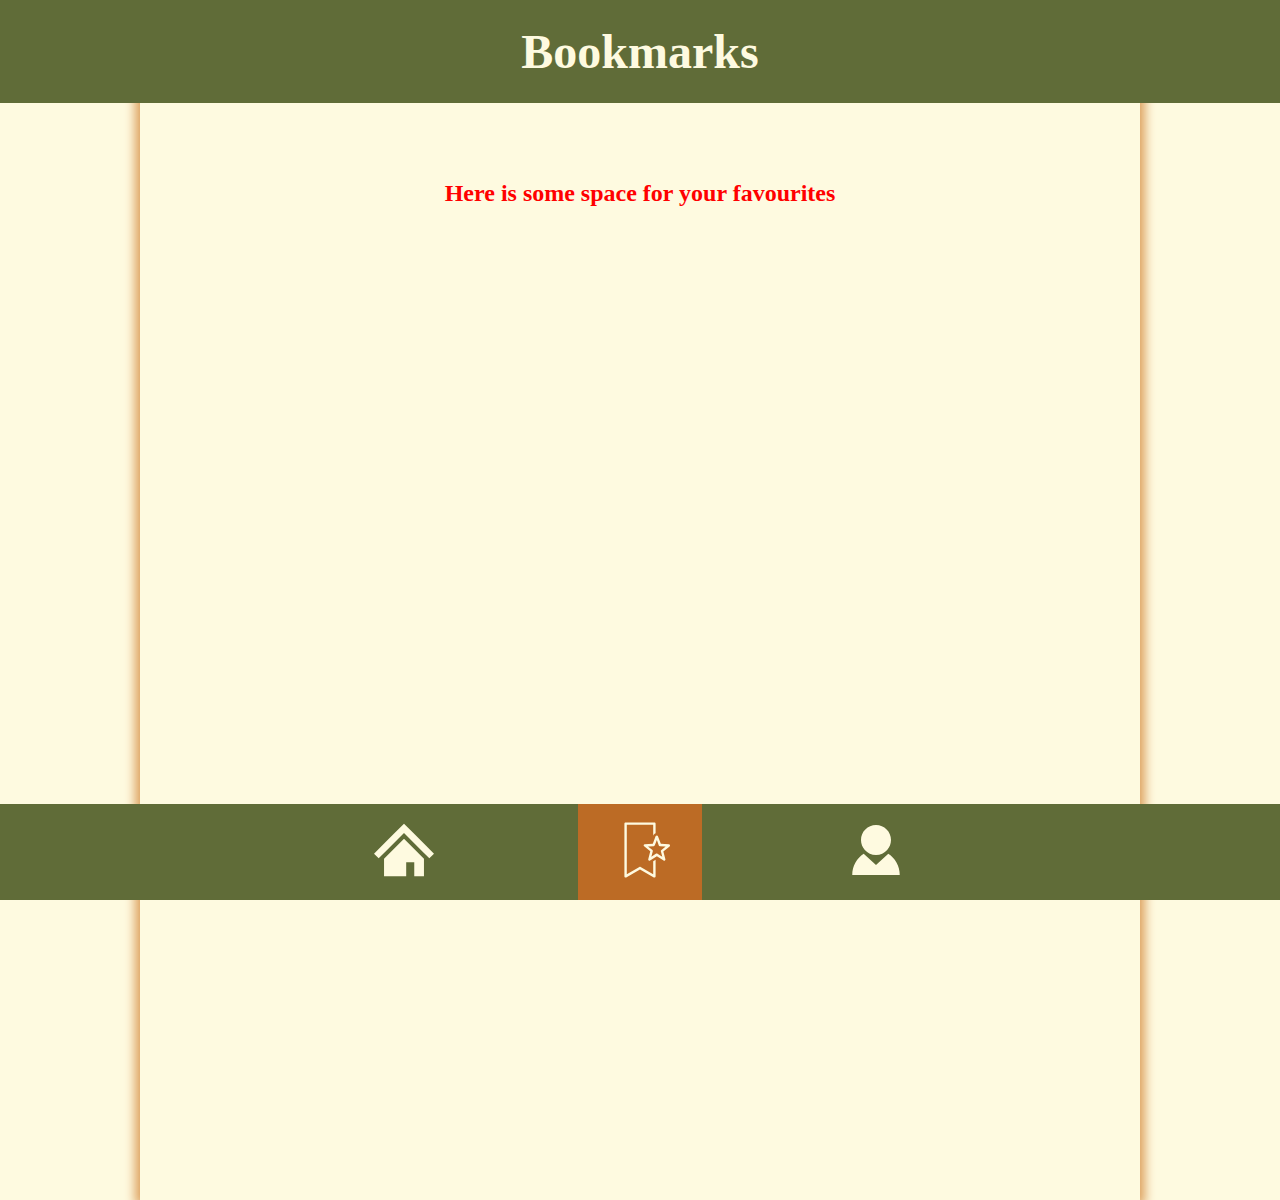
==== html/bookmarks.html @ bf46352c "add about section" ====
<!DOCTYPE html>
<html lang="en">

<head>
  <meta charset="UTF-8">
  <meta http-equiv="X-UA-Compatible" content="IE=edge">
  <meta name="viewport" content="width=device-width, initial-scale=1.0">
  <link rel="stylesheet" href="../css/styles.css">
  <link rel="stylesheet" href="../css/bookmarks.css">
  <title>Recap Prject 1</title>
</head>

<body>
  <header class="header">
    <h1 class="header__headline">Bookmarks</h1>
  </header>

  <main class="main">
    <h2 class="test">Here is some space for your favourites</h2>
  </main>

  <footer class="footer">
    <nav class="footer__nav">
      <a href="../index.html" class="nav__link nav__link--hover">
        <svg class="nav__icon" version="1.1" id="_x32_" xmlns="http://www.w3.org/2000/svg"
          xmlns:xlink="http://www.w3.org/1999/xlink" viewBox="0 0 512 512" xml:space="preserve" fill="#000000">
          <g id="SVGRepo_bgCarrier" stroke-width="0"></g>
          <g id="SVGRepo_tracerCarrier" stroke-linecap="round" stroke-linejoin="round"></g>
          <g id="SVGRepo_iconCarrier">
            <g>
              <polygon class="st0"
                points="442.531,218 344.828,120.297 256,31.469 167.172,120.297 69.438,218.047 0,287.469 39.984,327.453 109.406,258.031 207.156,160.281 256,111.438 304.844,160.281 402.531,257.984 472.016,327.453 512,287.469 ">
              </polygon>
              <polygon class="st0"
                points="85.719,330.375 85.719,480.531 274.75,480.531 274.75,361.547 343.578,361.547 343.578,480.531 426.281,480.531 426.281,330.328 256.016,160.063 ">
              </polygon>
            </g>
          </g>
        </svg>
      </a>

      <a href="#" class="nav__link nav__link--hover nav__link--activ">
        <svg class="nav__icon" xmlns="http://www.w3.org/2000/svg" x="0px" y="0px" viewBox="0 0 50 50">
          <path
            d="M 13 2 C 12.447 2 12 2.448 12 3 L 12 47 C 12 47.358 12.190953 47.689187 12.501953 47.867188 C 12.812953 48.045187 13.194906 48.043281 13.503906 47.863281 L 25 41.158203 L 36.496094 47.863281 C 36.651094 47.954281 36.826 48 37 48 C 37.172 48 37.344047 47.956187 37.498047 47.867188 C 37.809047 47.689188 38 47.358 38 47 L 38 33.167969 L 36 34.447266 L 36 45.259766 L 25.503906 39.136719 C 25.348906 39.045719 25.174 39 25 39 C 24.826 39 24.651094 39.045719 24.496094 39.136719 L 14 45.259766 L 14 4 L 36 4 L 36 13.205078 L 36.345703 12.298828 L 36.648438 11.996094 C 36.868437 11.776094 37.348953 11.365187 38.001953 11.117188 L 38.001953 3 C 38.001953 2.448 37.554953 2 37.001953 2 L 13 2 z M 39.0625 12.910156 C 38.6625 12.910156 38.2625 13.210156 38.0625 13.410156 L 35.662109 19.710938 L 28.962891 20.111328 C 28.562891 20.111328 28.1625 20.410547 28.0625 20.810547 C 27.9625 21.210547 28.062891 21.710156 28.462891 21.910156 L 33.5625 26.111328 L 31.861328 32.611328 C 31.761328 33.011328 31.961719 33.510937 32.261719 33.710938 C 32.461719 33.810938 32.661328 33.910156 32.861328 33.910156 C 33.062328 33.910156 33.263891 33.810938 33.462891 33.710938 L 39.0625 30.111328 L 44.662109 33.810547 C 44.962109 34.110547 45.461719 34.010547 45.761719 33.810547 C 46.161719 33.510547 46.262109 33.110937 46.162109 32.710938 L 44.462891 26.210938 L 49.662109 22.011719 C 49.962109 21.711719 50.062891 21.310156 49.962891 20.910156 C 49.862891 20.510156 49.4625 20.210938 49.0625 20.210938 L 42.361328 19.810547 L 39.962891 13.511719 C 39.862891 13.211719 39.4625 12.910156 39.0625 12.910156 z M 39.0625 16.710938 L 40.662109 21.210938 C 40.862109 21.510937 41.1625 21.810547 41.5625 21.810547 L 46.363281 22.111328 L 42.662109 25.111328 C 42.362109 25.311328 42.263281 25.711328 42.363281 26.111328 L 43.5625 30.710938 L 39.5625 28.111328 C 39.4625 28.011328 39.2625 27.910156 39.0625 27.910156 C 38.8615 27.910156 38.662891 28.011719 38.462891 28.011719 L 34.462891 30.611328 L 35.662109 26.011719 C 35.762109 25.711719 35.663281 25.211719 35.363281 25.011719 L 31.662109 22.011719 L 36.462891 21.810547 C 36.862891 21.710547 37.163281 21.511328 37.363281 21.111328 L 39.0625 16.710938 z">
          </path>
        </svg>
      </a>

      <a href="./profile.html" class="nav__link nav__link--hover">
        <svg class="nav__icon" viewBox="0 0 48 48" xmlns="http://www.w3.org/2000/svg">
          <g id="SVGRepo_bgCarrier" stroke-width="0"></g>
          <g id="SVGRepo_tracerCarrier" stroke-linecap="round" stroke-linejoin="round"></g>
          <g id="SVGRepo_iconCarrier">
            <path d="M0 0h48v48H0z" fill="none"></path>
            <g id="Shopicon">
              <path
                d="M33.843,26.914L24,36l-9.843-9.086C8.674,30.421,5,36.749,5,44h38C43,36.749,39.326,30.421,33.843,26.914z">
              </path>
              <path
                d="M24,28c3.55,0,6.729-1.55,8.926-4C34.831,21.876,36,19.078,36,16c0-6.627-5.373-12-12-12S12,9.373,12,16 c0,3.078,1.169,5.876,3.074,8C17.271,26.45,20.45,28,24,28z">
              </path>
            </g>
          </g>
        </svg>
      </a>
    </nav>
  </footer>
</body>

</html>
---- css/styles.css ----
/* Color variables */

:root {
  --green: #606C38;
  --dark-green: #283618;
  --cream: #FEFAE0;
  --light-brown: #DDA15E;
  --brown: #bc6b25;
}

/* General styles */

*,
*::after,
*::before {
  box-sizing: border-box;
}

html {
  background-color: var(--cream);
  scroll-behavior: smooth;
}

body {
  margin: 0 auto 0 auto;
  padding: 0;
  min-height: 1200px;
  max-width: 1000px;
  display: flex;
  flex-direction: column;
  align-items: center;
  box-shadow: 0px 0px 10px 5px var(--light-brown);
  flex-shrink: 0;
}

/* Quiz App Page */

/* Header */

.header {
  background-color: var(--green);
  position: fixed;
  width: 100vw;
  top: 0;
  left: 0;
  text-align: center;
  z-index: 1;
}

.header__headline {
  color: var(--cream);
  font-size: 3rem;
  margin: 1.5rem;
}

/* main */

.main {
  margin: 10rem 0 10rem 0;
  display: flex;
  flex-direction: column;
  align-items: center;
  gap: 3.5rem;
}

.card {
  min-height: 250px;
  width: 500px;
  background-color: var(--brown);
  border-radius: 20px;
  display: flex;
  flex-direction: column;
  justify-content: center;
  align-items: center;
  position: relative;
}

.card__icon {
  height: 50px;
  width: 50px;
  position: absolute;
  top: 0.5rem;
  right: 1rem;
  fill: var(--cream);
}

.card__question {
  color: var(--cream);
  font-size: 1.5rem;
  text-align: center;
  margin: 2rem 1rem 2rem 1rem;
}

.card__button {
  border: 3px solid var(--cream);
  border-radius: 10px;
  background-color: var(--brown);
  color: var(--cream);
  padding: 0.5rem 1rem;
  font-size: 1rem;
  font-weight: bold;
}

.card__button--click:active {
  color: var(--brown);
  background-color: var(--cream);
}

/* Footer */

.footer {
  background-color: var(--green);
  color: var(--cream);
  width: 100vw;
  position: fixed;
  bottom: 0;
  left: 0;
}

.footer__nav {
  display: flex;
  justify-content: center;
  align-items: center;
  gap: 7rem;
}

.nav__link {
  text-decoration: none;
  padding: 1rem 2rem;
}

.nav__link--activ {
  background-color: var(--brown);
}

.nav__link--hover:hover {
  background-color: var(--brown);
}


.nav__icon {
  height: 60px;
  width: 60px;
  fill: var(--cream);
}
---- css/bookmarks.css ----
/* Favourite Page */

.test {
  color: red;
}
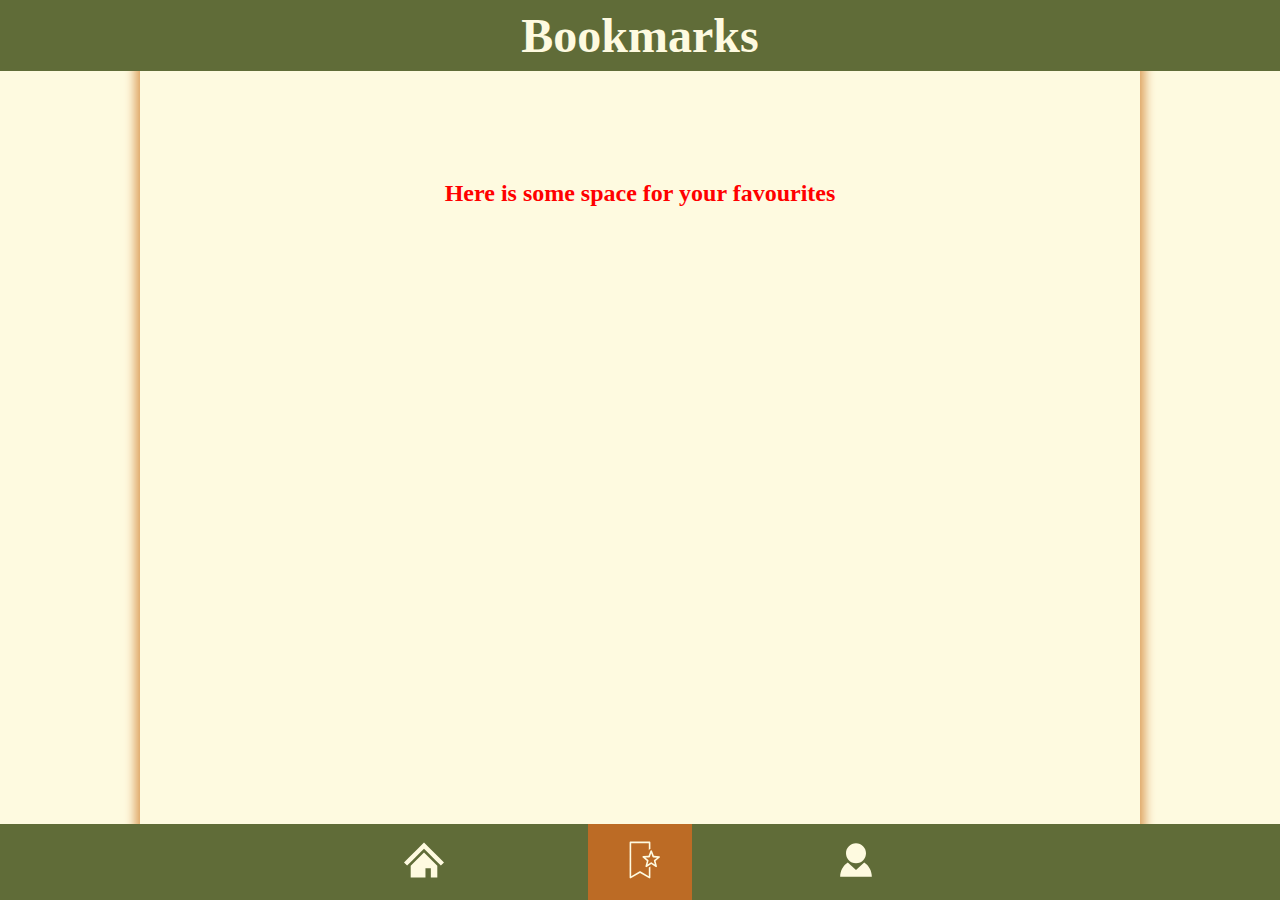
==== commit 8357c2eb: "add new structure to css files" ====
--- a/html/bookmarks.html
+++ b/html/bookmarks.html
@@ -5,8 +5,7 @@
   <meta charset="UTF-8">
   <meta http-equiv="X-UA-Compatible" content="IE=edge">
   <meta name="viewport" content="width=device-width, initial-scale=1.0">
-  <link rel="stylesheet" href="../css/styles.css">
-  <link rel="stylesheet" href="../css/bookmarks.css">
+  <link rel="stylesheet" href="../styles.css">
   <title>Recap Prject 1</title>
 </head>
 
@@ -16,13 +15,16 @@
   </header>
 
   <main class="main">
-    <h2 class="test">Here is some space for your favourites</h2>
+    <section class="bookmarks">
+      <h2 class="bookmarks__headline">Here is some space for your favourites</h2>
+    </section>
+
   </main>
 
   <footer class="footer">
     <nav class="footer__nav">
-      <a href="../index.html" class="nav__link nav__link--hover">
-        <svg class="nav__icon" version="1.1" id="_x32_" xmlns="http://www.w3.org/2000/svg"
+      <a href="../index.html" class="footer__nav-link footer__nav-link--hover">
+        <svg class="footer__nav-icon" version="1.1" id="_x32_" xmlns="http://www.w3.org/2000/svg"
           xmlns:xlink="http://www.w3.org/1999/xlink" viewBox="0 0 512 512" xml:space="preserve" fill="#000000">
           <g id="SVGRepo_bgCarrier" stroke-width="0"></g>
           <g id="SVGRepo_tracerCarrier" stroke-linecap="round" stroke-linejoin="round"></g>
@@ -39,16 +41,16 @@
         </svg>
       </a>
 
-      <a href="#" class="nav__link nav__link--hover nav__link--activ">
-        <svg class="nav__icon" xmlns="http://www.w3.org/2000/svg" x="0px" y="0px" viewBox="0 0 50 50">
+      <a href="#" class="footer__nav-link footer__nav-link--hover footer__nav-link--activ">
+        <svg class="footer__nav-icon" xmlns="http://www.w3.org/2000/svg" x="0px" y="0px" viewBox="0 0 50 50">
           <path
             d="M 13 2 C 12.447 2 12 2.448 12 3 L 12 47 C 12 47.358 12.190953 47.689187 12.501953 47.867188 C 12.812953 48.045187 13.194906 48.043281 13.503906 47.863281 L 25 41.158203 L 36.496094 47.863281 C 36.651094 47.954281 36.826 48 37 48 C 37.172 48 37.344047 47.956187 37.498047 47.867188 C 37.809047 47.689188 38 47.358 38 47 L 38 33.167969 L 36 34.447266 L 36 45.259766 L 25.503906 39.136719 C 25.348906 39.045719 25.174 39 25 39 C 24.826 39 24.651094 39.045719 24.496094 39.136719 L 14 45.259766 L 14 4 L 36 4 L 36 13.205078 L 36.345703 12.298828 L 36.648438 11.996094 C 36.868437 11.776094 37.348953 11.365187 38.001953 11.117188 L 38.001953 3 C 38.001953 2.448 37.554953 2 37.001953 2 L 13 2 z M 39.0625 12.910156 C 38.6625 12.910156 38.2625 13.210156 38.0625 13.410156 L 35.662109 19.710938 L 28.962891 20.111328 C 28.562891 20.111328 28.1625 20.410547 28.0625 20.810547 C 27.9625 21.210547 28.062891 21.710156 28.462891 21.910156 L 33.5625 26.111328 L 31.861328 32.611328 C 31.761328 33.011328 31.961719 33.510937 32.261719 33.710938 C 32.461719 33.810938 32.661328 33.910156 32.861328 33.910156 C 33.062328 33.910156 33.263891 33.810938 33.462891 33.710938 L 39.0625 30.111328 L 44.662109 33.810547 C 44.962109 34.110547 45.461719 34.010547 45.761719 33.810547 C 46.161719 33.510547 46.262109 33.110937 46.162109 32.710938 L 44.462891 26.210938 L 49.662109 22.011719 C 49.962109 21.711719 50.062891 21.310156 49.962891 20.910156 C 49.862891 20.510156 49.4625 20.210938 49.0625 20.210938 L 42.361328 19.810547 L 39.962891 13.511719 C 39.862891 13.211719 39.4625 12.910156 39.0625 12.910156 z M 39.0625 16.710938 L 40.662109 21.210938 C 40.862109 21.510937 41.1625 21.810547 41.5625 21.810547 L 46.363281 22.111328 L 42.662109 25.111328 C 42.362109 25.311328 42.263281 25.711328 42.363281 26.111328 L 43.5625 30.710938 L 39.5625 28.111328 C 39.4625 28.011328 39.2625 27.910156 39.0625 27.910156 C 38.8615 27.910156 38.662891 28.011719 38.462891 28.011719 L 34.462891 30.611328 L 35.662109 26.011719 C 35.762109 25.711719 35.663281 25.211719 35.363281 25.011719 L 31.662109 22.011719 L 36.462891 21.810547 C 36.862891 21.710547 37.163281 21.511328 37.363281 21.111328 L 39.0625 16.710938 z">
           </path>
         </svg>
       </a>
 
-      <a href="./profile.html" class="nav__link nav__link--hover">
-        <svg class="nav__icon" viewBox="0 0 48 48" xmlns="http://www.w3.org/2000/svg">
+      <a href="./profile.html" class="footer__nav-link footer__nav-link--hover">
+        <svg class="footer__nav-icon" viewBox="0 0 48 48" xmlns="http://www.w3.org/2000/svg">
           <g id="SVGRepo_bgCarrier" stroke-width="0"></g>
           <g id="SVGRepo_tracerCarrier" stroke-linecap="round" stroke-linejoin="round"></g>
           <g id="SVGRepo_iconCarrier">
--- a/styles.css
+++ b/styles.css
@@ -0,0 +1,11 @@
+@import url(./css/global.css);
+@import url(./css/components/header.css);
+@import url(./css/components/main.css);
+@import url(./css/components/card.css);
+@import url(./css/components/footer.css);
+@import url(./css/components/settings.css);
+@import url(./css/components/counter.css);
+@import url(./css/components/about.css);
+@import url(./css/components/profile.css);
+@import url(./css/components/switch.css);
+@import url(./css/components/bookmarks.css);